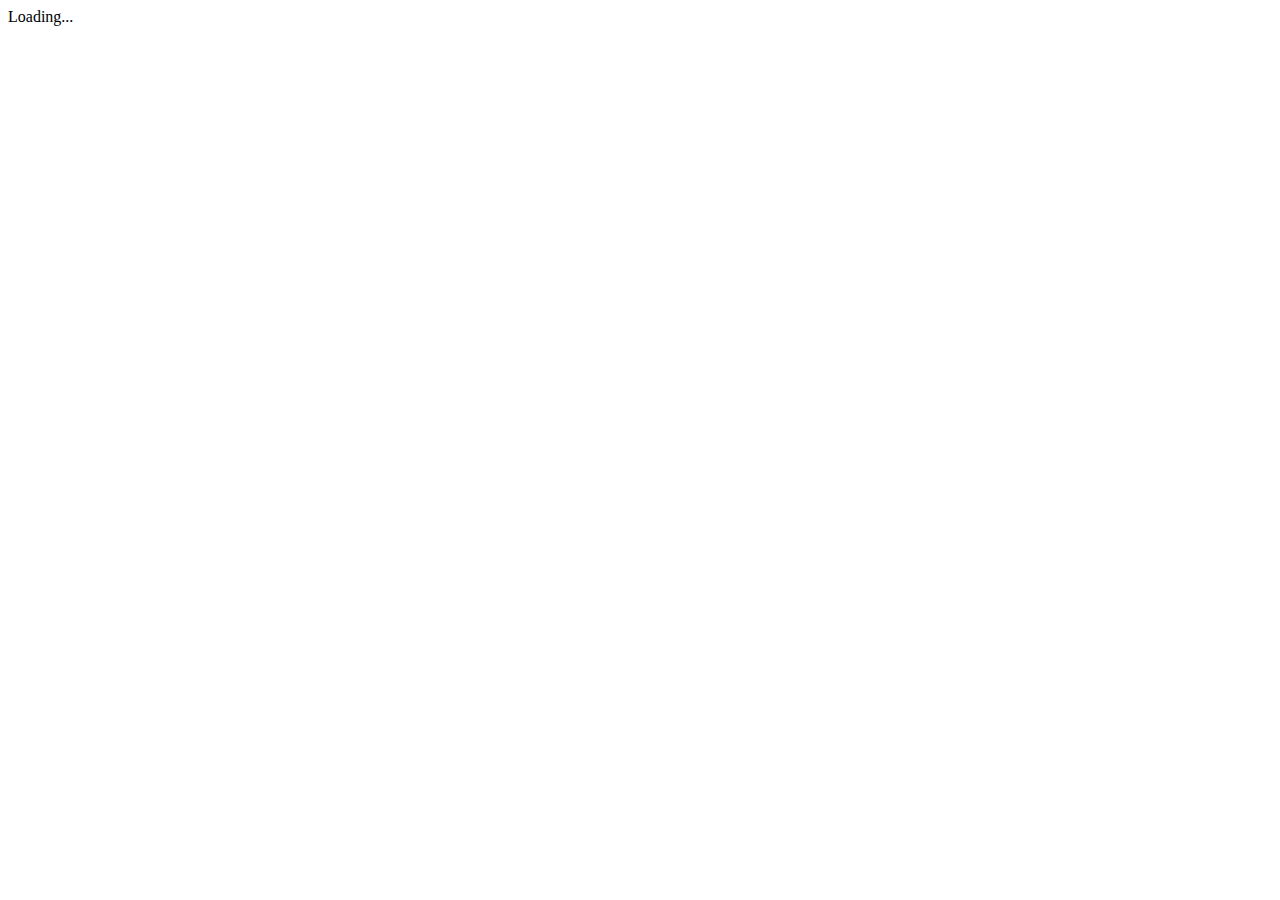
==== example-smart-app/launch.html @ 8f234d24 "publish: Update index title and OAuth client id" ====
<!DOCTYPE html>
<html lang="en">
  <head>
    <meta http-equiv="Content-Type" content="text/html; charset=utf-8" />
    <meta http-equiv="X-UA-Compatible" content="IE=edge" />
    <title>Example-SMART-App</title>
  </head>
  Loading...
  <body>
    <script src='./lib/fhir-client.js'></script>
    <script>
      FHIR.oauth2.authorize({
        'client_id': '63bf641c-7607-4b47-bc47-f263757b604a',
        'scope':  'patient/Patient.read patient/Observation.read launch online_access openid profile'
      });
    </script>
  </body>
</html>
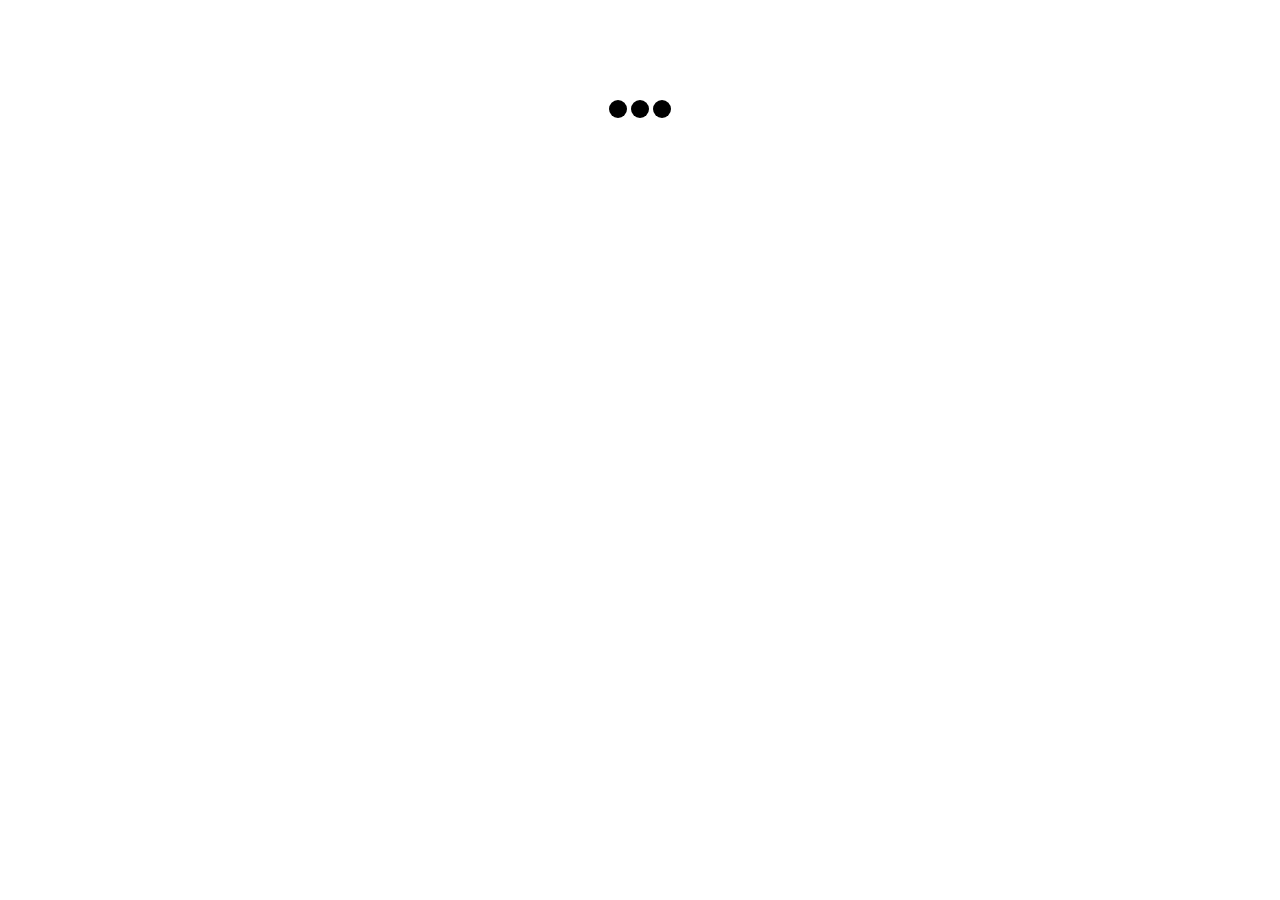
==== commit 8ca326b5: "Add jquery dependency to launch" ====
--- a/example-smart-app/launch.html
+++ b/example-smart-app/launch.html
@@ -3,16 +3,38 @@
   <head>
     <meta http-equiv="Content-Type" content="text/html; charset=utf-8" />
     <meta http-equiv="X-UA-Compatible" content="IE=edge" />
+    <link rel='stylesheet' type='text/css' href='./src/css/example-smart-app.css'>
+    <!--
+      Temporarily disable cerner-smart-embeddable-lib
+      <link rel='stylesheet' type='text/css' href='./lib/css/cerner-smart-embeddable-lib-1.0.0.min.css'>
+    -->
     <title>Example-SMART-App</title>
+    <script src="https://ajax.googleapis.com/ajax/libs/jquery/1.12.4/jquery.min.js"></script>
   </head>
-  Loading...
   <body>
-    <script src='./lib/fhir-client.js'></script>
+    <!-- Required JS files to enable this page to embed within an MPage -->
+    <!--
+      Temporarily disable cerner-smart-embeddable-lib
+      <script src='https://cdnjs.cloudflare.com/ajax/libs/babel-polyfill/6.26.0/polyfill.min.js'></script>
+      <script src='./lib/js/cerner-smart-embeddable-lib-1.0.0.min.js'></script>
+    -->
+
+    <!-- FHIR Client JS Library -->
+    <script src='./lib/js/fhir-client-v0.1.12.js'></script>
+
+    <!-- Prevent session bleed caused by single threaded embedded browser and sessionStorage API -->
+    <!-- https://github.com/cerner/fhir-client-cerner-additions -->
+    <script src='./lib/js/fhir-client-cerner-additions-1.0.0.js'></script>
     <script>
       FHIR.oauth2.authorize({
         'client_id': '63bf641c-7607-4b47-bc47-f263757b604a',
         'scope':  'patient/Patient.read patient/Observation.read launch online_access openid profile'
       });
     </script>
+    <div class="spinner">
+      <div class="bounce1"></div>
+      <div class="bounce2"></div>
+      <div class="bounce3"></div>
+    </div>
   </body>
 </html>
--- a/example-smart-app/src/css/example-smart-app.css
+++ b/example-smart-app/src/css/example-smart-app.css
@@ -0,0 +1,54 @@
+th, td {
+  padding: 5px;
+  text-align: left;
+}
+
+body {
+  margin: 0;
+}
+
+#holder {
+  display: none;
+}
+
+.spinner {
+  margin: 100px auto 0;
+  width: 70px;
+  text-align: center;
+}
+
+.spinner > div {
+  width: 18px;
+  height: 18px;
+  background-color: #000;
+
+  border-radius: 100%;
+  display: inline-block;
+  -webkit-animation: sk-bouncedelay 1.4s infinite ease-in-out both;
+  animation: sk-bouncedelay 1.4s infinite ease-in-out both;
+}
+
+.spinner .bounce1 {
+  -webkit-animation-delay: -0.32s;
+  animation-delay: -0.32s;
+}
+
+.spinner .bounce2 {
+  -webkit-animation-delay: -0.16s;
+  animation-delay: -0.16s;
+}
+
+@-webkit-keyframes sk-bouncedelay {
+  0%, 80%, 100% { -webkit-transform: scale(0) }
+  40% { -webkit-transform: scale(1.0) }
+}
+
+@keyframes sk-bouncedelay {
+  0%, 80%, 100% {
+    -webkit-transform: scale(0);
+    transform: scale(0);
+  } 40% {
+    -webkit-transform: scale(1.0);
+    transform: scale(1.0);
+  }
+}
--- a/example-smart-app/lib/css/cerner-smart-embeddable-lib-1.0.0.min.css
+++ b/example-smart-app/lib/css/cerner-smart-embeddable-lib-1.0.0.min.css
@@ -0,0 +1 @@
+html[hidden]{display:none}